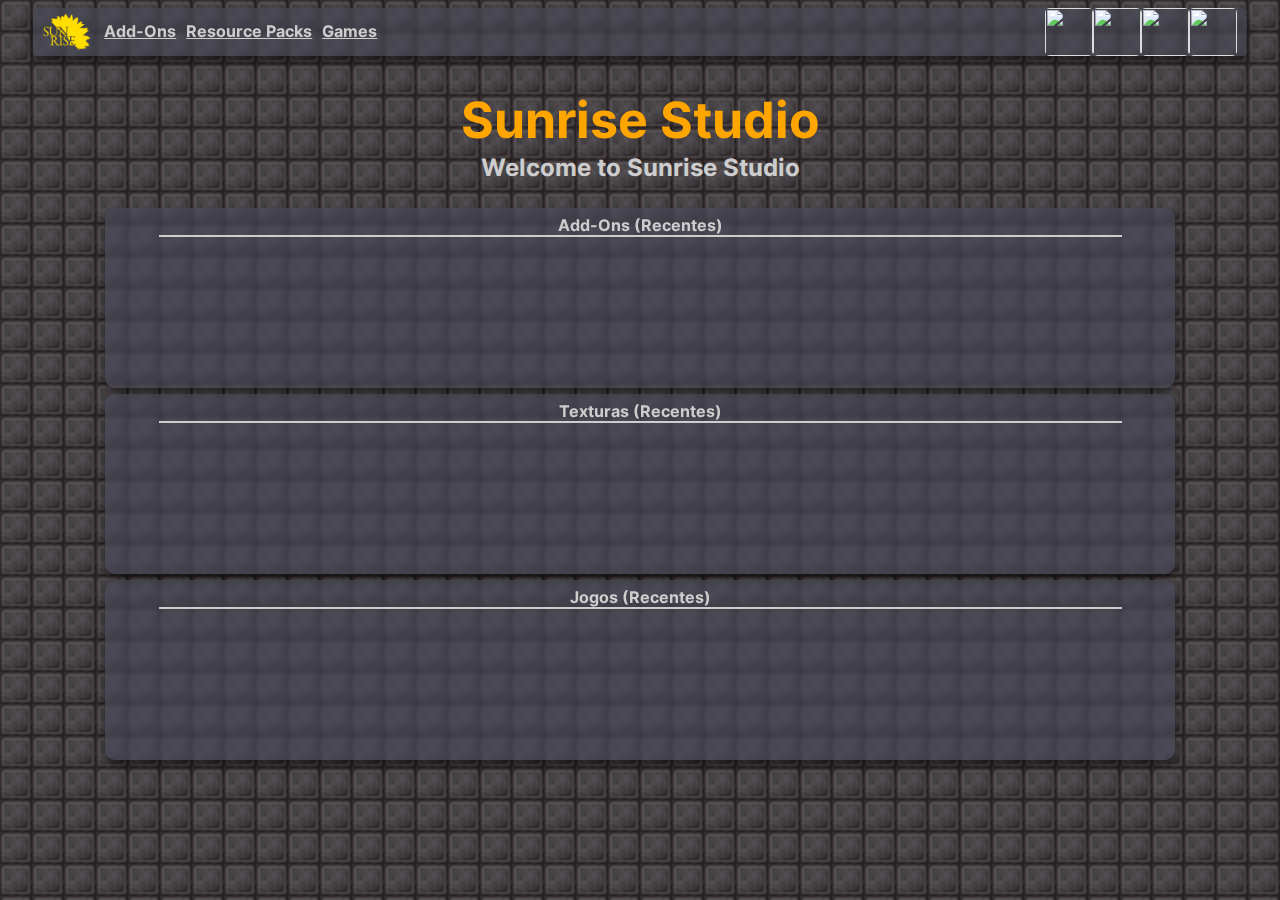
==== index.html @ 42307a59 "WebPush" ====
<html>
  <head>
    <meta charset="UTF-8">
    <meta name="viewport" content="width=device-width,initial-scale=1" />
    <title>Teste</title>
  </head>
  <link href="styles/default.css" rel="stylesheet" />
  <link href="styles/fonts.css" rel="stylesheet" />
  <header>
    <div>
      <ul class="header_ul">
        <a href="index.html" class="logo"><img src="images/web_logo.webp" /></a>
        <div class="starter_content">
          <a href="addons.html" class="category">Add-Ons</a>
          <a href="youtube" class="category">Resource Packs</a>
          <a href="youtube" class="category">Games</a>
        </div>
        <div class="extra_content">
            <a href="https://github.com/pedrodenovo" class="category"><img src="https://api.sunrise-studio.site/assets/icon_git.png" alt=""></a>
            <a href="https://www.youtube.com/channel/UCrq1E1rJEaYDXeU1qXk9OaQ?app=desktop" class="category"><img src="https://api.sunrise-studio.site/assets/icon_yt.png" alt=""></a>
            <a href="https://twitter.com/sunrise_studioo" class="category"><img src="https://api.sunrise-studio.site/assets/icon_x.png" alt=""></a>
            <a href="https://discord.com/invite/HAS99pEwJ4" class="category"><img src="https://api.sunrise-studio.site/assets/icon_discord.webp" alt=""></a>
        </div>
      </ul>
    </div>
  </header>
  <body>
    <div class="body">
      <h1 class="header_text">Sunrise Studio</h1>
      <h2 class="body_text">Welcome to Sunrise Studio</h2>
      <div class="newer_contents">
        <div class="content" id="addons-newer">
            <a class="title">Add-Ons (Recentes)</a>
            <ul class="list">
            </ul>
        </div>
        <div class="content" id="textures-newer">
            <a class="title">Texturas (Recentes)</a>
            <ul class="list">
            </ul>
        </div>
        <div class="content" id="games-newer">
            <a class="title">Jogos (Recentes)</a>
            <ul class="list">
            </ul>
        </div>
      </div>
    </div>
    <!-- Scripts -->
    <script src="https://www.gstatic.com/firebasejs/9.17.1/firebase-app-compat.js"></script>
    <script src="https://www.gstatic.com/firebasejs/9.17.1/firebase-auth-compat.js"></script>
    <script src="https://www.gstatic.com/firebasejs/9.17.1/firebase-firestore-compat.js"></script>
    <script src="src/SunriseApi/index.js"></script>
    <script src="src/SunriseApi/firebase.js"></script>
  </body>
</html>
---- styles/default.css ----
/*General*/
body{
    /* background-color: rgb(46, 49, 77); */
    background-image: url('/images/netherite_block.png');
    background-repeat: repeat;
    background-size: 32px 32px;
}
/*Header*/
.header_ul {
    background-color: rgba(71, 74, 94, 0.438);
    margin: 0% 2%;
    padding: 0px 0px;
    border-radius: 4px;
    height: 48px;
    display: flex;
    align-content: center;
    backdrop-filter: blur(2px);
    box-shadow: 0px 5px 10px rgba(0, 0, 0, 0.5);
    font-family: InterBold;
}
.logo{
   float: left;
   width: 48px;
   height: 48px;
   padding: 0px 0px;
}
.logo > img{
    width: 48px;
    height: 48px;
    padding: 5px 10px;
 }
.header_ul > .starter_content {
    height: auto;
    width: 100%;
    display: flex;
    align-items: first baseline;
    justify-content: first baseline;
    padding: 13px;
    position: relative;
    font-family: InterBold;
}
.header_ul > .extra_content {
    box-sizing: border-box;
    height: auto;
    width: 100%;
    display: flex;
    flex-direction: row-reverse;
    align-items: right;
    justify-content: right;
    padding: 0px 10px;
    position: relative;
    left: 0%;
    font-family: InterBold;
}
.header_ul > .starter_content > .category{
    min-width: auto;
    padding-left: 10px;
    min-height: 50px;
    marker: none;
    color: rgb(205, 205, 205);
}
.header_ul > .extra_content > .category{
    min-width: 48px;
    padding-left: 0px;
    min-height: 48px;
    border-radius: 100%;
    display: flex;
    align-items: center;
    justify-content: center;
    marker: none;
    color: rgb(205, 205, 205);
}
.header_ul > .extra_content > .category > img{
    width: 48px;
    height: 48px;
    border-radius: 10%;
    mix-blend-mode: color-dodge;
}
.flex {
    display: flex;
    flex-wrap: wrap;
}
.body {
    box-sizing: border-box;
    height: auto;
    width: 100%;
    display: flex;
    flex-direction: column;
    align-items: center;
    justify-content: center;
    font-family: InterBold;
    color: rgb(205, 205, 205);
}
.body .header_text{
    color: orange;
    font-size: 50px;
    max-height: 10px;
}
.body .body_text{
    color: rgb(205, 205, 205);
}

/*Contents*/
.body .newer_contents{
    align-items: center;
    justify-content: center;
}
.newer_contents .content{
    background-color: rgba(71, 74, 94, 0.5);
    border-radius: 10px;
    padding: 7px 0px;
    min-width: 1070px;
    min-height: 128px;
    max-width: 1070px;
    height: fit-content;
    display: flex;
    margin: 6px 0px;
    flex-direction: column;
    align-items: center;
    justify-content: center;
    backdrop-filter: blur(2px);
    box-shadow: 0px 5px 10px rgba(0, 0, 0, 0.5);
}
.newer_contents .content .title{
    padding-top: -10px;
    width: 90%;
    border-bottom: 2px solid;
    text-align: center;
}
.newer_contents .content > ul{
    padding: 0px 0px;
    padding-left: 6px;
    padding-right: 6px;
    padding-bottom: 10px;
    padding-top: 6px;
    margin: 0px 0px;
    min-height: 128px;
    max-height: fit-content;
    max-width: 1070px;
    display: flex;
    flex-wrap: wrap;
}
.content_button{
    background-color: rgba(50, 52, 67, 0.5);
    min-width: 256px;
    min-height: 128px;
    max-width: 256px;
    max-height: 128px;
    margin: 4px 4px;
    padding: auto auto;
    border: 2px;
    display: flex;
    flex-direction: row;
    flex-wrap: wrap;
    align-content: center;
    justify-content: center;
    border-radius: 10px;
    border-style: solid;
    border-color: rgb(42, 42, 42);
    cursor: pointer;
    font-family: InterBold;
    color: rgb(205, 205, 205);
}
.content_button:hover{
    border-color: rgb(233, 233, 233);
}
.content_button .content_icon{
    width: 48px;
    height: 48px;
    position: relative;
    left: 0px;
    bottom: 6px;
    padding: 3px 3px;
    background-color: rgba(71, 74, 94, 0.5);
    border-radius: 10px;
    image-rendering: optimizeQuality;
}
.content_button .content_title{
    width: 180px;
    height: 48px;
    font-size: 18px;
    padding: 0px 0px;
    bottom: 6px;
    position: relative;
    padding: 0px 0px;
    margin: auto auto;
    align-items: center;
    display: flex;
    justify-content: center;
    text-align: center;
}
.content_button .content_desc{
    width: 256px;
    clip-path: margin-box;
    height: 48px;
    padding: 0px 0px;
    display: flex;
    margin: auto auto;
    font-size: 13px;
    text-align: left;
}
---- styles/fonts.css ----
/*Fonts*/
@font-face {
    font-family: InterBold;
    src: url("/fonts/Inter/Inter-Bold.ttf");
}
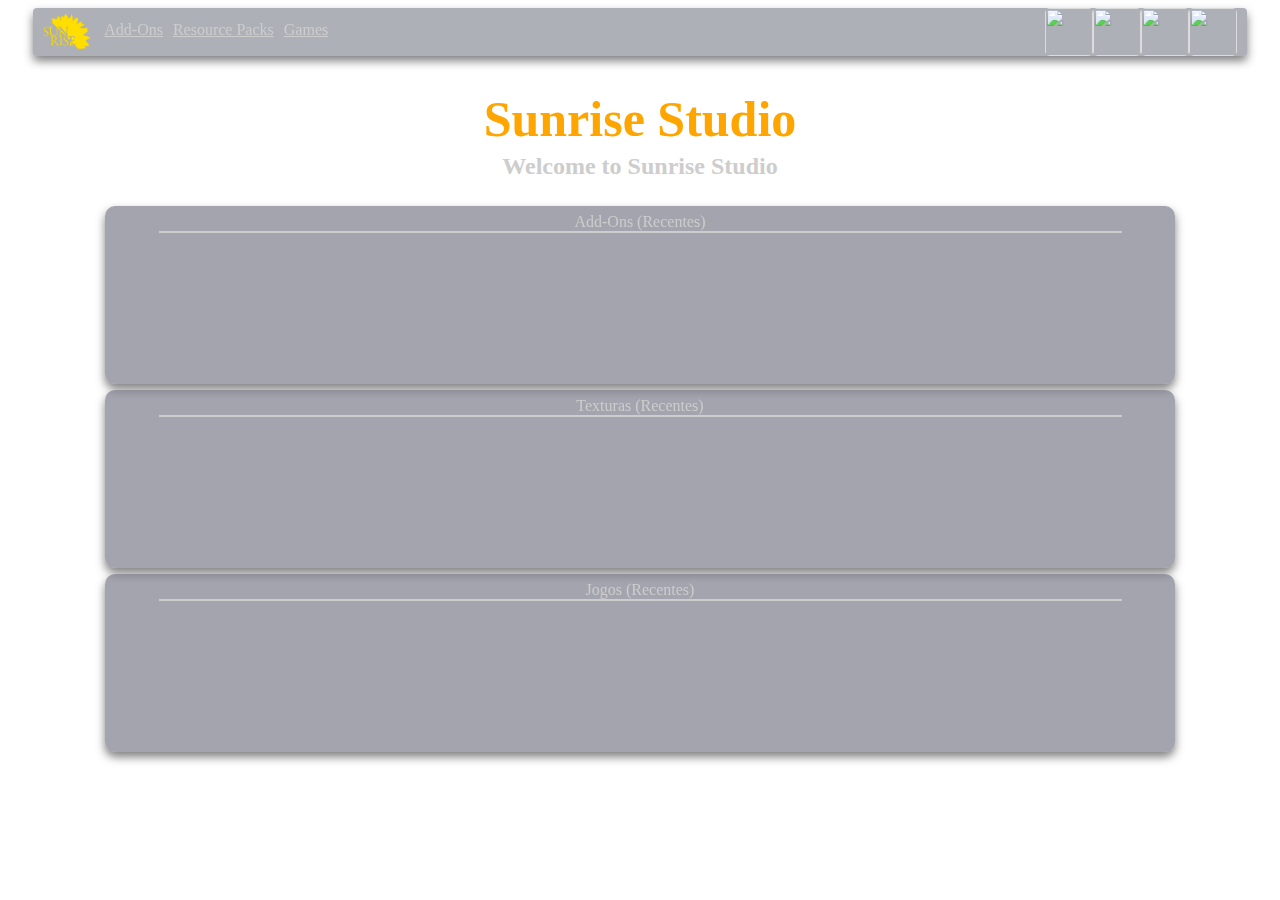
==== commit 3d1b787b: "Updat" ====
--- a/index.html
+++ b/index.html
@@ -4,8 +4,7 @@
     <meta name="viewport" content="width=device-width,initial-scale=1" />
     <title>Teste</title>
   </head>
-  <link href="styles/default.css" rel="stylesheet" />
-  <link href="styles/fonts.css" rel="stylesheet" />
+  <link href="public/styles/default.css" rel="stylesheet" />
   <header>
     <div>
       <ul class="header_ul">
@@ -50,7 +49,7 @@
     <script src="https://www.gstatic.com/firebasejs/9.17.1/firebase-app-compat.js"></script>
     <script src="https://www.gstatic.com/firebasejs/9.17.1/firebase-auth-compat.js"></script>
     <script src="https://www.gstatic.com/firebasejs/9.17.1/firebase-firestore-compat.js"></script>
-    <script src="src/SunriseApi/index.js"></script>
-    <script src="src/SunriseApi/firebase.js"></script>
+    <script src="public/src/SunriseApi/index.js"></script>
+    <script src="public/src/SunriseApi/firebase.js"></script>
   </body>
 </html>
--- a/public/styles/default.css
+++ b/public/styles/default.css
@@ -0,0 +1,206 @@
+/*Fonts*/
+@font-face {
+    font-family: InterBold;
+    src: url("custom_fonts/Inter/InterBold.ttf");
+}
+/*General*/
+body{
+    /* background-color: rgb(46, 49, 77); */
+    background-image: url('images/netherite_block.png');
+    background-repeat: repeat;
+    background-size: 32px 32px;
+}
+/*Header*/
+.header_ul {
+    background-color: rgba(71, 74, 94, 0.438);
+    margin: 0% 2%;
+    padding: 0px 0px;
+    border-radius: 4px;
+    height: 48px;
+    display: flex;
+    align-content: center;
+    backdrop-filter: blur(2px);
+    box-shadow: 0px 5px 10px rgba(0, 0, 0, 0.5);
+    font-family: InterBold;
+}
+.logo{
+   float: left;
+   width: 48px;
+   height: 48px;
+   padding: 0px 0px;
+}
+.logo > img{
+    width: 48px;
+    height: 48px;
+    padding: 5px 10px;
+ }
+.header_ul > .starter_content {
+    height: auto;
+    width: 100%;
+    display: flex;
+    align-items: first baseline;
+    justify-content: first baseline;
+    padding: 13px;
+    position: relative;
+    font-family: InterBold;
+}
+.header_ul > .extra_content {
+    box-sizing: border-box;
+    height: auto;
+    width: 100%;
+    display: flex;
+    flex-direction: row-reverse;
+    align-items: right;
+    justify-content: right;
+    padding: 0px 10px;
+    position: relative;
+    left: 0%;
+    font-family: InterBold;
+}
+.header_ul > .starter_content > .category{
+    min-width: auto;
+    padding-left: 10px;
+    min-height: 50px;
+    marker: none;
+    color: rgb(205, 205, 205);
+}
+.header_ul > .extra_content > .category{
+    min-width: 48px;
+    padding-left: 0px;
+    min-height: 48px;
+    border-radius: 100%;
+    display: flex;
+    align-items: center;
+    justify-content: center;
+    marker: none;
+    color: rgb(205, 205, 205);
+}
+.header_ul > .extra_content > .category > img{
+    width: 48px;
+    height: 48px;
+    border-radius: 10%;
+    mix-blend-mode: color-dodge;
+}
+.flex {
+    display: flex;
+    flex-wrap: wrap;
+}
+.body {
+    box-sizing: border-box;
+    height: auto;
+    width: 100%;
+    display: flex;
+    flex-direction: column;
+    align-items: center;
+    justify-content: center;
+    font-family: InterBold;
+    color: rgb(205, 205, 205);
+}
+.body .header_text{
+    color: orange;
+    font-size: 50px;
+    max-height: 10px;
+}
+.body .body_text{
+    color: rgb(205, 205, 205);
+}
+
+/*Contents*/
+.body .newer_contents{
+    align-items: center;
+    justify-content: center;
+}
+.newer_contents .content{
+    background-color: rgba(71, 74, 94, 0.5);
+    border-radius: 10px;
+    padding: 7px 0px;
+    min-width: 1070px;
+    min-height: 128px;
+    max-width: 1070px;
+    height: fit-content;
+    display: flex;
+    margin: 6px 0px;
+    flex-direction: column;
+    align-items: center;
+    justify-content: center;
+    backdrop-filter: blur(2px);
+    box-shadow: 0px 5px 10px rgba(0, 0, 0, 0.5);
+}
+.newer_contents .content .title{
+    padding-top: -10px;
+    width: 90%;
+    border-bottom: 2px solid;
+    text-align: center;
+}
+.newer_contents .content > ul{
+    padding: 0px 0px;
+    padding-left: 6px;
+    padding-right: 6px;
+    padding-bottom: 10px;
+    padding-top: 6px;
+    margin: 0px 0px;
+    min-height: 128px;
+    max-height: fit-content;
+    max-width: 1070px;
+    display: flex;
+    flex-wrap: wrap;
+}
+.content_button{
+    background-color: rgba(50, 52, 67, 0.5);
+    min-width: 256px;
+    min-height: 128px;
+    max-width: 256px;
+    max-height: 128px;
+    margin: 4px 4px;
+    padding: auto auto;
+    border: 2px;
+    display: flex;
+    flex-direction: row;
+    flex-wrap: wrap;
+    align-content: center;
+    justify-content: center;
+    border-radius: 10px;
+    border-style: solid;
+    border-color: rgb(42, 42, 42);
+    cursor: pointer;
+    font-family: InterBold;
+    color: rgb(205, 205, 205);
+}
+.content_button:hover{
+    border-color: rgb(233, 233, 233);
+}
+.content_button .content_icon{
+    width: 48px;
+    height: 48px;
+    position: relative;
+    left: 0px;
+    bottom: 6px;
+    padding: 3px 3px;
+    background-color: rgba(71, 74, 94, 0.5);
+    border-radius: 10px;
+    image-rendering: optimizeQuality;
+}
+.content_button .content_title{
+    width: 180px;
+    height: 48px;
+    font-size: 18px;
+    padding: 0px 0px;
+    bottom: 6px;
+    position: relative;
+    padding: 0px 0px;
+    margin: auto auto;
+    align-items: center;
+    display: flex;
+    justify-content: center;
+    text-align: center;
+}
+.content_button .content_desc{
+    width: 256px;
+    clip-path: margin-box;
+    height: 48px;
+    padding: 0px 0px;
+    display: flex;
+    margin: auto auto;
+    font-size: 13px;
+    text-align: left;
+}